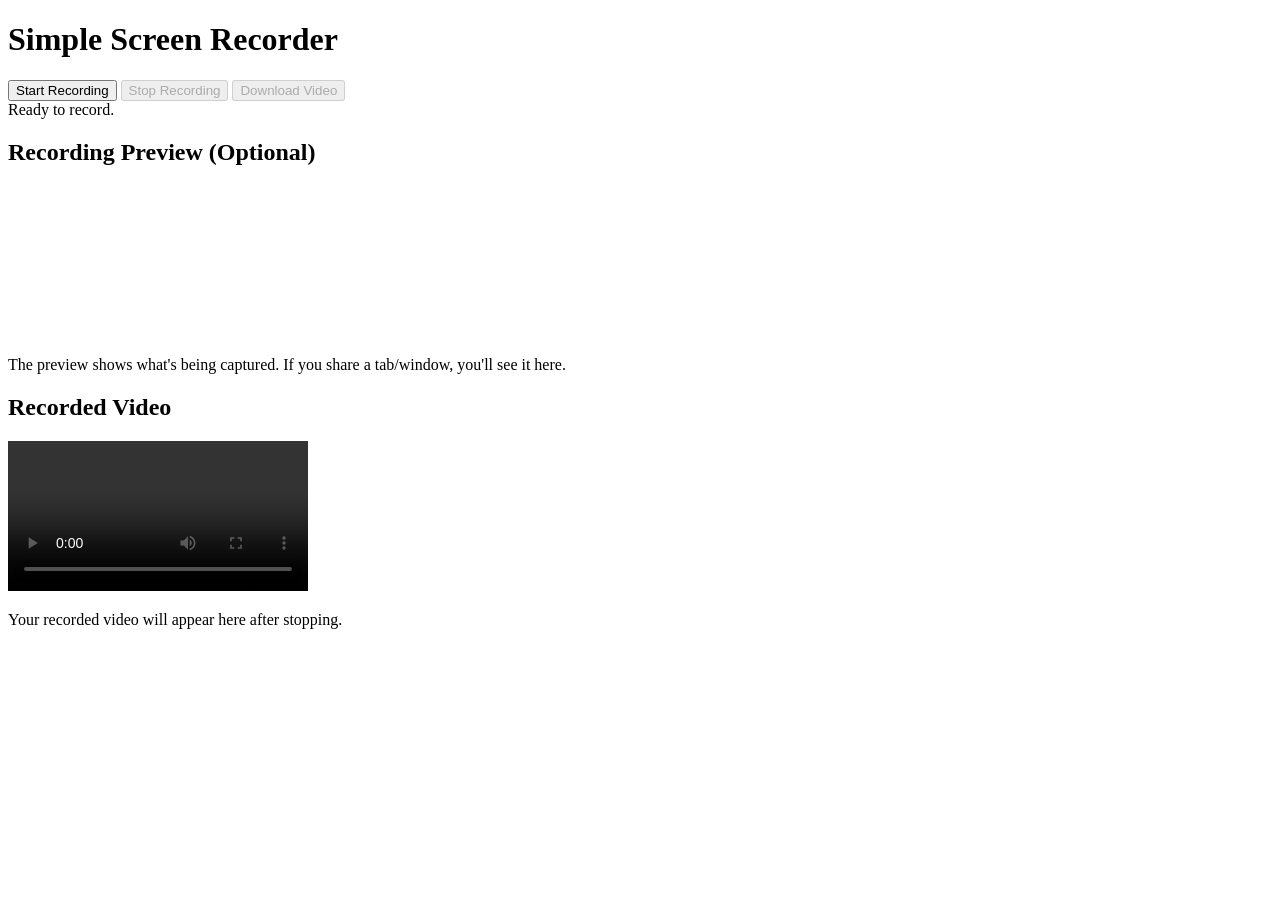
==== index.html @ 33a8ff6a "Add files via upload" ====
<!DOCTYPE html>
<html lang="en">
<head>
    <meta charset="UTF-8">
    <meta name="viewport" content="width=device-width, initial-scale=1.0">
    <title>Local Screen Recorder</title>
    <link rel="stylesheet" href="style.css">
</head>
<body>
    <div class="container">
        <h1>Simple Screen Recorder</h1>

        <div class="controls">
            <button id="startButton">Start Recording</button>
            <button id="stopButton" disabled>Stop Recording</button>
            <button id="downloadButton" disabled>Download Video</button>
        </div>

        <div class="status" id="statusMessage">Ready to record.</div>

        <div class="video-preview">
            <h2>Recording Preview (Optional)</h2>
            <video id="previewVideo" autoplay muted></video>
            <p class="note">The preview shows what's being captured. If you share a tab/window, you'll see it here.</p>
        </div>

        <div class="recorded-video">
            <h2>Recorded Video</h2>
            <video id="recordedVideo" controls></video>
            <p class="note">Your recorded video will appear here after stopping.</p>
        </div>
    </div>

    <script src="script.js"></script>
</body>
</html>
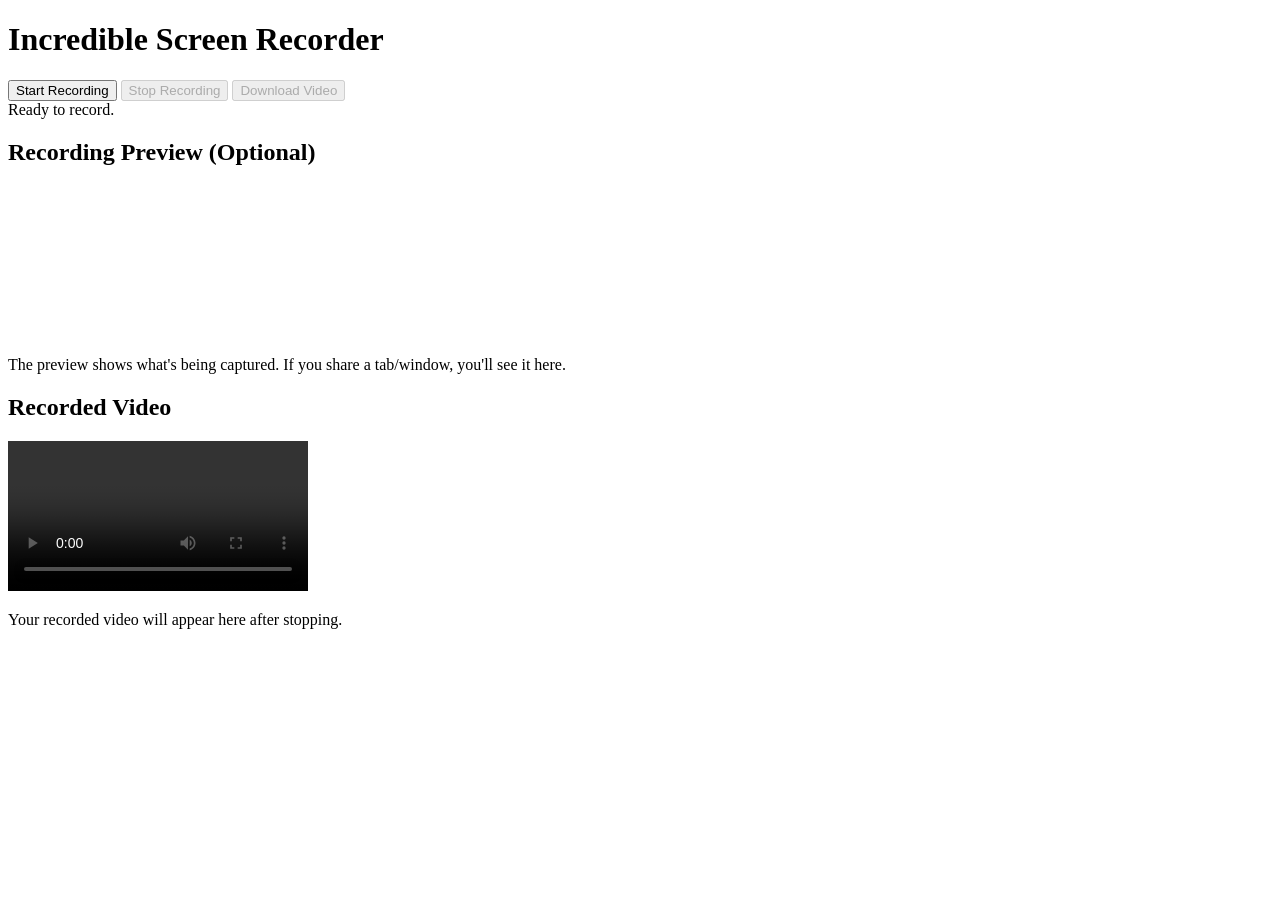
==== commit a275a870: "Update index.html" ====
--- a/index.html
+++ b/index.html
@@ -8,7 +8,7 @@
 </head>
 <body>
     <div class="container">
-        <h1>Simple Screen Recorder</h1>
+        <h1>Incredible Screen Recorder</h1>
 
         <div class="controls">
             <button id="startButton">Start Recording</button>
@@ -33,4 +33,4 @@
 
     <script src="script.js"></script>
 </body>
-</html>+</html>
